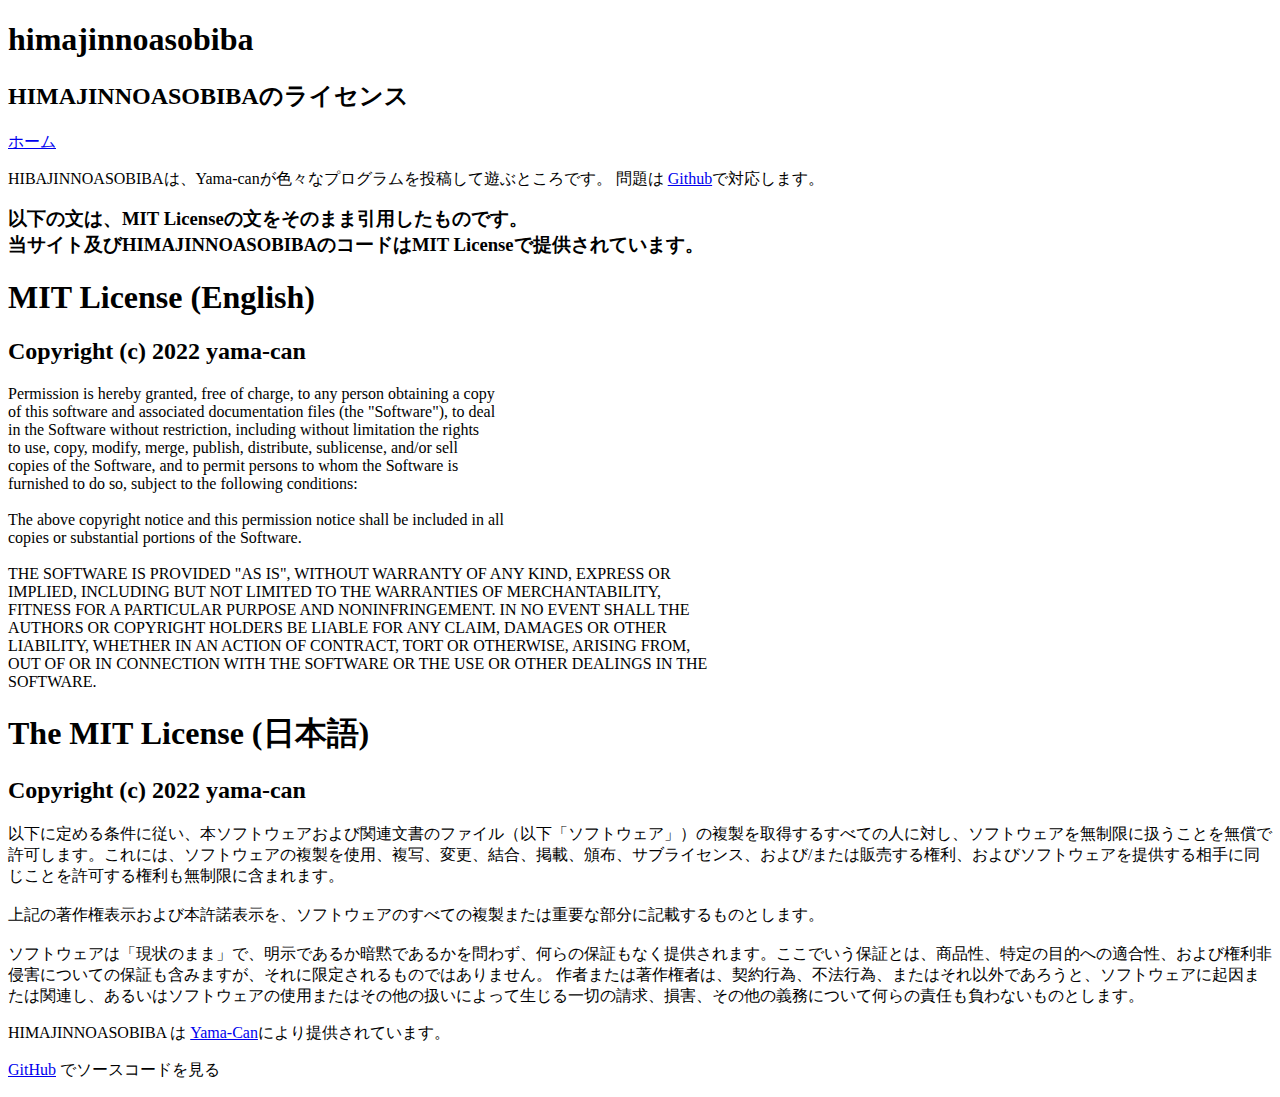
==== docs/license.html @ 20a6962d "Update Links" ====
<!DOCTYPE html>
<html lang="ja">

<head>
    <meta charset='utf-8'>
    <meta http-equiv="X-UA-Compatible" content="IE=edge">
    <meta name="viewport" content="width=device-width, initial-1">
    <link rel="stylesheet" type="text/css" media="screen" href="/himajinnoasobiba/assets/css/style.css?v=d7c85d0cb67dfe5a9bca06a587df63eda533b617">
    <link rel="icon" href="/assets/images/favicon.png">

    <!-- Begin Jekyll SEO tag v2.8.0 -->
    <title>ライセンス | himajinnoasobiba</title>
    <meta name="generator" content="Jekyll v3.9.2" />
    <meta property="og:title" content="ライセンス | HIMAJINNOASOBIBA" />
    <meta property="og:locale" content="ja" />
    <meta name="description" content="HIMAJINNOASOBIBAのライセンス" />
    <meta property="og:description" content="HIMAJINNOASOBIBAのライセンス" />
    <link rel="icon" href="https://asobiba.roisty.com/assets/images/favicon.png">
    <meta property="og:url" content="https://asobiba.roisty.com/" />
    <meta property="og:site_name" content="himajinnoasobiba" />
    <meta property="og:type" content="website" />
    <meta name="twitter:card" content="summary" />
    <meta property="twitter:title" content="HIMAJINNOASOBIBAとは" />
    <script type="application/ld+json">
        {
            "@context": "https://schema.org",
            "@type": "WebSite",
            "description": "HIMAJINNOASOBIBAのライセンス",
            "headline": "HIMAJINNOASOBIBAとは",
            "name": "himajinnoasobiba",
            "url": "https://asobiba.roisty.com/"
        }
    </script>
    <!-- End Jekyll SEO tag -->

    <!-- start custom head snippets, customize with your own _includes/head-custom.html file -->

    <!-- Setup Google Analytics -->



    <!-- You can set your favicon here -->
    <!-- link rel="shortcut icon" type="image/x-icon" href="/himajinnoasobiba/favicon.ico" -->

    <!-- end custom head snippets -->

</head>

<body lang="ja">

    <!-- HEADER -->
    <div id="header_wrap" class="outer">
        <header class="inner">
            <h1 id="project_title">himajinnoasobiba</h1>
            <h2 id="project_tagline">HIMAJINNOASOBIBAのライセンス</h2>
            <a href="./">ホーム</a>
        </header>
    </div>

    <!-- MAIN CONTENT -->
    <div id="main_content_wrap" class="outer">
        <section id="main_content" class="inner">
            <p>HIBAJINNOASOBIBAは、Yama-canが色々なプログラムを投稿して遊ぶところです。 問題は
                <a href="https://github.com/Yama-Can/himajinnoasobiba/issues">Github</a>で対応します。</p>
            <h1 style="font-size: 14pt;">以下の文は、MIT Licenseの文をそのまま引用したものです。<br>当サイト及びHIMAJINNOASOBIBAのコードはMIT Licenseで提供されています。</h1>
            <h1>MIT License (English)</h1>
            <h2>Copyright (c) 2022 yama-can</h2>

            <p>Permission is hereby granted, free of charge, to any person obtaining a copy<br> of this software and associated documentation files (the "Software"), to deal<br> in the Software without restriction, including without limitation the rights<br>                to use, copy, modify, merge, publish, distribute, sublicense, and/or sell<br> copies of the Software, and to permit persons to whom the Software is<br> furnished to do so, subject to the following conditions:<br>
                <br> The above copyright notice and this permission notice shall be included in all<br> copies or substantial portions of the Software.<br>
                <br> THE SOFTWARE IS PROVIDED "AS IS", WITHOUT WARRANTY OF ANY KIND, EXPRESS OR<br> IMPLIED, INCLUDING BUT NOT LIMITED TO THE WARRANTIES OF MERCHANTABILITY,<br> FITNESS FOR A PARTICULAR PURPOSE AND NONINFRINGEMENT. IN NO EVENT SHALL THE<br>                AUTHORS OR COPYRIGHT HOLDERS BE LIABLE FOR ANY CLAIM, DAMAGES OR OTHER<br> LIABILITY, WHETHER IN AN ACTION OF CONTRACT, TORT OR OTHERWISE, ARISING FROM,<br> OUT OF OR IN CONNECTION WITH THE SOFTWARE OR THE USE OR OTHER DEALINGS IN THE<br>                SOFTWARE.
            </p>
            <h1>The MIT License (日本語)</h1>
            <h2>Copyright (c) 2022 yama-can</h2>
            <p>以下に定める条件に従い、本ソフトウェアおよび関連文書のファイル（以下「ソフトウェア」）の複製を取得するすべての人に対し、ソフトウェアを無制限に扱うことを無償で許可します。これには、ソフトウェアの複製を使用、複写、変更、結合、掲載、頒布、サブライセンス、および/または販売する権利、およびソフトウェアを提供する相手に同じことを許可する権利も無制限に含まれます。<br>
                <br> 上記の著作権表示および本許諾表示を、ソフトウェアのすべての複製または重要な部分に記載するものとします。
                <br>
                <br> ソフトウェアは「現状のまま」で、明示であるか暗黙であるかを問わず、何らの保証もなく提供されます。ここでいう保証とは、商品性、特定の目的への適合性、および権利非侵害についての保証も含みますが、それに限定されるものではありません。 作者または著作権者は、契約行為、不法行為、またはそれ以外であろうと、ソフトウェアに起因または関連し、あるいはソフトウェアの使用またはその他の扱いによって生じる一切の請求、損害、その他の義務について何らの責任も負わないものとします。</p>
        </section>
    </div>

    <!-- FOOTER  -->
    <div id="footer_wrap" class="outer">
        <footer class="inner">

            <p class="copyright">HIMAJINNOASOBIBA は <a href="https://github.com/Yama-Can">Yama-Can</a>により提供されています。</p>

            <p><a href="https://github.com/Yama-Can/himajinnoasobiba/">GitHub</a> でソースコードを見る</p>
        </footer>
    </div>
</body>

</html>
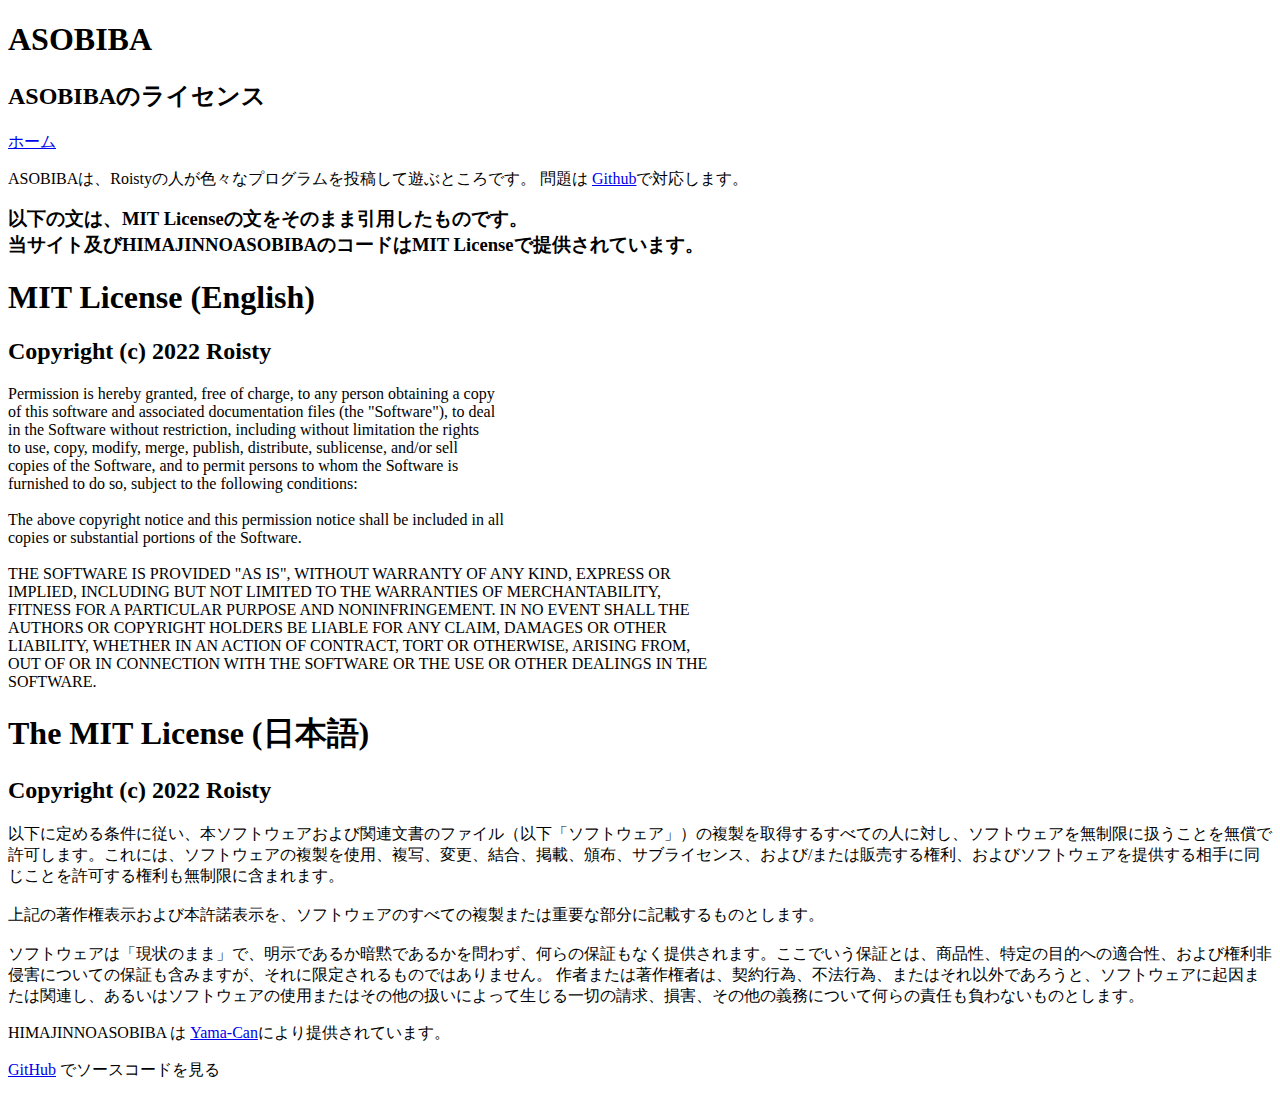
==== commit 1447c875: "Update license.html" ====
--- a/docs/license.html
+++ b/docs/license.html
@@ -5,29 +5,29 @@
     <meta charset='utf-8'>
     <meta http-equiv="X-UA-Compatible" content="IE=edge">
     <meta name="viewport" content="width=device-width, initial-1">
-    <link rel="stylesheet" type="text/css" media="screen" href="/himajinnoasobiba/assets/css/style.css?v=d7c85d0cb67dfe5a9bca06a587df63eda533b617">
+    <link rel="stylesheet" type="text/css" media="screen" href="/assets/css/style.css?v=d7c85d0cb67dfe5a9bca06a587df63eda533b617">
     <link rel="icon" href="/assets/images/favicon.png">
 
     <!-- Begin Jekyll SEO tag v2.8.0 -->
-    <title>ライセンス | himajinnoasobiba</title>
+    <title>ライセンス | ASOBIBA</title>
     <meta name="generator" content="Jekyll v3.9.2" />
-    <meta property="og:title" content="ライセンス | HIMAJINNOASOBIBA" />
+    <meta property="og:title" content="ライセンス | ASOBIBA" />
     <meta property="og:locale" content="ja" />
-    <meta name="description" content="HIMAJINNOASOBIBAのライセンス" />
-    <meta property="og:description" content="HIMAJINNOASOBIBAのライセンス" />
+    <meta name="description" content="ASOBIBAのライセンス" />
+    <meta property="og:description" content="ASOBIBAのライセンス" />
     <link rel="icon" href="https://asobiba.roisty.com/assets/images/favicon.png">
     <meta property="og:url" content="https://asobiba.roisty.com/" />
-    <meta property="og:site_name" content="himajinnoasobiba" />
+    <meta property="og:site_name" content="ASOBIBA" />
     <meta property="og:type" content="website" />
     <meta name="twitter:card" content="summary" />
-    <meta property="twitter:title" content="HIMAJINNOASOBIBAとは" />
+    <meta property="twitter:title" content="ASOBIBAとは" />
     <script type="application/ld+json">
         {
             "@context": "https://schema.org",
             "@type": "WebSite",
-            "description": "HIMAJINNOASOBIBAのライセンス",
-            "headline": "HIMAJINNOASOBIBAとは",
-            "name": "himajinnoasobiba",
+            "description": "ASOBIBAのライセンス",
+            "headline": "ASOBIBAのコードを利用するにあたり",
+            "name": "ASOBIBA",
             "url": "https://asobiba.roisty.com/"
         }
     </script>
@@ -51,8 +51,8 @@
     <!-- HEADER -->
     <div id="header_wrap" class="outer">
         <header class="inner">
-            <h1 id="project_title">himajinnoasobiba</h1>
-            <h2 id="project_tagline">HIMAJINNOASOBIBAのライセンス</h2>
+            <h1 id="project_title">ASOBIBA</h1>
+            <h2 id="project_tagline">ASOBIBAのライセンス</h2>
             <a href="./">ホーム</a>
         </header>
     </div>
@@ -60,18 +60,18 @@
     <!-- MAIN CONTENT -->
     <div id="main_content_wrap" class="outer">
         <section id="main_content" class="inner">
-            <p>HIBAJINNOASOBIBAは、Yama-canが色々なプログラムを投稿して遊ぶところです。 問題は
+            <p>ASOBIBAは、Roistyの人が色々なプログラムを投稿して遊ぶところです。 問題は
                 <a href="https://github.com/Yama-Can/himajinnoasobiba/issues">Github</a>で対応します。</p>
             <h1 style="font-size: 14pt;">以下の文は、MIT Licenseの文をそのまま引用したものです。<br>当サイト及びHIMAJINNOASOBIBAのコードはMIT Licenseで提供されています。</h1>
             <h1>MIT License (English)</h1>
-            <h2>Copyright (c) 2022 yama-can</h2>
+            <h2>Copyright (c) 2022 Roisty</h2>
 
             <p>Permission is hereby granted, free of charge, to any person obtaining a copy<br> of this software and associated documentation files (the "Software"), to deal<br> in the Software without restriction, including without limitation the rights<br>                to use, copy, modify, merge, publish, distribute, sublicense, and/or sell<br> copies of the Software, and to permit persons to whom the Software is<br> furnished to do so, subject to the following conditions:<br>
                 <br> The above copyright notice and this permission notice shall be included in all<br> copies or substantial portions of the Software.<br>
                 <br> THE SOFTWARE IS PROVIDED "AS IS", WITHOUT WARRANTY OF ANY KIND, EXPRESS OR<br> IMPLIED, INCLUDING BUT NOT LIMITED TO THE WARRANTIES OF MERCHANTABILITY,<br> FITNESS FOR A PARTICULAR PURPOSE AND NONINFRINGEMENT. IN NO EVENT SHALL THE<br>                AUTHORS OR COPYRIGHT HOLDERS BE LIABLE FOR ANY CLAIM, DAMAGES OR OTHER<br> LIABILITY, WHETHER IN AN ACTION OF CONTRACT, TORT OR OTHERWISE, ARISING FROM,<br> OUT OF OR IN CONNECTION WITH THE SOFTWARE OR THE USE OR OTHER DEALINGS IN THE<br>                SOFTWARE.
             </p>
             <h1>The MIT License (日本語)</h1>
-            <h2>Copyright (c) 2022 yama-can</h2>
+            <h2>Copyright (c) 2022 Roisty</h2>
             <p>以下に定める条件に従い、本ソフトウェアおよび関連文書のファイル（以下「ソフトウェア」）の複製を取得するすべての人に対し、ソフトウェアを無制限に扱うことを無償で許可します。これには、ソフトウェアの複製を使用、複写、変更、結合、掲載、頒布、サブライセンス、および/または販売する権利、およびソフトウェアを提供する相手に同じことを許可する権利も無制限に含まれます。<br>
                 <br> 上記の著作権表示および本許諾表示を、ソフトウェアのすべての複製または重要な部分に記載するものとします。
                 <br>
